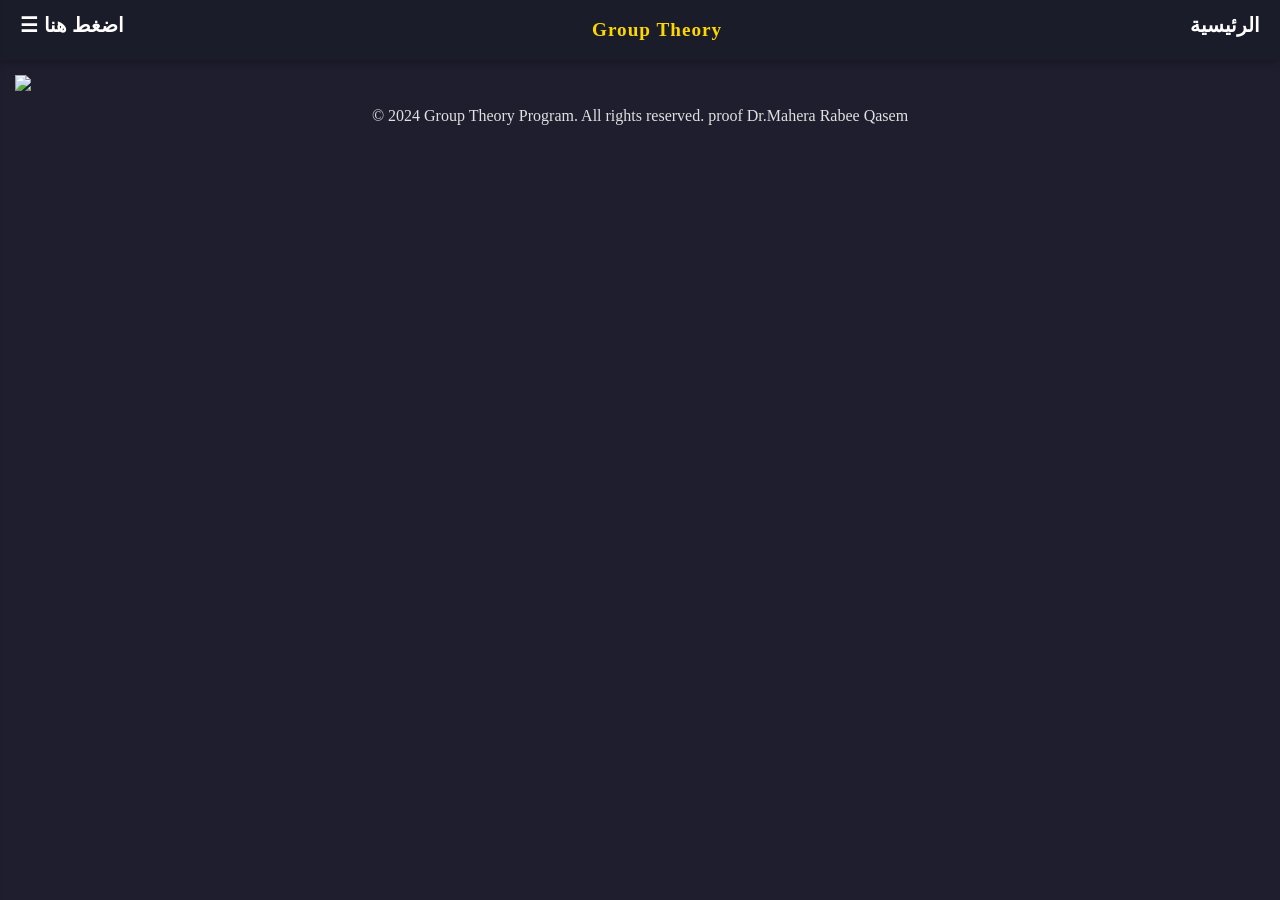
==== index.html @ 1ee8ae3f "09" ====
<!DOCTYPE html>
<html lang="en">
  <head>
    <meta charset="UTF-8" />
    <meta name="viewport" content="width=device-width, initial-scale=1.0" />
    <title> Group Theory Program</title>
    <link rel="icon" href="photos/myDad.png" type="image/png">

    <link rel="stylesheet" href="frontEnd/main.css" />
    <link rel="stylesheet" href="frontEnd/zn.css" />
    <link rel="stylesheet" href="frontEnd/calcOfZn.css">
    <link rel="stylesheet" href="frontEnd/Un.css">
    <link rel="stylesheet" href="frontEnd/permutition.css">
    <link rel="stylesheet" href="frontEnd/symmetryGroupD4.css">
    <link rel="stylesheet" href="frontEnd/Quotien.css">
    <link rel="stylesheet" href="frontEnd/Jorden.css">
    <link rel="stylesheet" href="frontEnd/isGroup.css">
    <script src="https://cdnjs.cloudflare.com/ajax/libs/mathjs/11.2.0/math.min.js"></script>


    
    <style></style>
    <script>
  window.MathJax = {
    tex: { inlineMath: [['$', '$'], ['\\(', '\\)']], displayMath: [['$$', '$$'], ['\\[', '\\]']] } };</script>
<script id="MathJax-script" async src="https://cdn.jsdelivr.net/npm/mathjax@3/es5/tex-mml-chtml.js"></script>
  </head>

  <body>
    <!-- <div class="logo-container">
      <h1 class="logo">Group Theory</h1>
    </div> -->
    
    <nav class="sidebar" id="sidebar">
      <ul>
        <li>
          <a href="#" onclick="showSection('normal-subgroup')">Zn .الزمرة المعيارية</a>
        </li>
        <li>
          <a href="#" onclick="showSection('symmetric-group')"
            >Sn  .زمرة التباديل </a
          >
        </li>
        <li>
          <a href="#" onclick="showSection('dihedral-group')"> D4 .زمرة التناظر حول المربع </a>
        </li>
        <li>
          <a href="#" onclick="showSection('quotient-group')"> G/H .زمرة القسمة والمصاحبات </a>
        </li>
        </li>
        <li>
          <a href="#" onclick="showSection('jordan-holder')"
            >JH  . مبرهنة جوردن هولدر </a
          >
        </li>
        <li><a href="#" onclick="showSection('group-test')">اختبار الزمرة </a></li>
        <li>
          <a href="#" onclick="showSection('isomorphism')"
            >التشاكل والتماثر الزمري </a
          >

      </ul>
       
      
      <div id="social-media"><a href="https://www.instagram.com/murtada.r10?igsh=b29kZnd5MDEwZXk5&utm_source=qr" target="_blank"> <img src="photos/momo.JPG" alt=""class="social-logo" /> </a> <a href="https://t.me/mraad10" target="_blank">   <img     src="photos/tele.png"     alt=""     class="social-logo"   /> </a></div>
    </nav>
     
    <main id="main-content">
      <div id="front" class="front" > <img src="photos/front.jpg" /> <p style="text-align: center;" >&copy; 2024  Group Theory Program. All rights reserved. proof Dr.Mahera Rabee Qasem</p> </div>
      <section id="group-test" class="hidden">
        <h2>Group Test Interface</h2>
        <div class="isGroup" > 
          <h1>اختبار الزمرة للمجموعات غير المنتهية</h1>
          <label for="operation">أدخل العملية الثنائية (مثل a * b * 2):</label>
          <input type="text" id="operation" placeholder="a * b * 2">
          
         <label for="range">اختر المجموعة:</label>
           <select id="range">
              <option value="naturals">N</option>
              <option value="integers" selected>Z</option>
            </select>
      
          <button onclick="checkGroupProperties()">Check احسب </button>
      
            <div id="resultsIsGroup"></div>
         </div>
      </section>

      <section id="normal-subgroup" class="hidden">
        <!-- هنا الزمرة المعيارية  -->
        <div id="Zngroup" class="Zngroup">
          <div id="ZnMain-content">
            <div id="znContainer" class="container">
            
              <h2>Zn Group</h2>
              <div class="input-group">
                <label class="mo" for="modulus"
                  >enter the valou of group (modulus):<br>
                 ادخل قيمة المعيار (رقم الزمرة )
                </label><span style="font-size: 3.5em;">Z</span>
                <input
                  class="OG"
                  type="number"
                  id="modulus"
                  min="2"
                  required
                  title="n"
                />
                <button id="ShowResultOfZn">Show Results<br> اضهر النتائج</button>
              </div>
              <div id="resultsOfZn" class="results" style="display: none;" >
                <h2>Results:</h2>
                <p id="groupElements">Zn =</p>
                <p id="AllElement" style="display: none"></p>

                <button id="allElements" onclick="allOrders()">
                  show More
                </button>
                <p id="subgroups">proper subgroups =</p>
                <p id="AllSubgroups">All Subgroups =</p>
                <p id="generators">Generators =</p>
                <button id="kellyTableZn" onclick="kellyTableZn()">Show kelly table<br> اظهر جدول كيلي</button>
                <table id="kleinTable"></table>
                      </div>
              
            </div>


            <!--  --> <!-- Un mode -->
            <div id="Un">
              <h2  >Un Group </h2>
              <label class="mo" for="inputN">Enter the value of n:</label>
              <input class="OG" type="number" id="inputN" min="1" placeholder="Enter a positive integer n">
      
              <button id="UnCalcBtn">Show Results<br> النتائج/button>
      
              <div id="resultContainer" class="result" style="display:none;">
                  <h3>Results</h3>
                  <p id="elements"></p>
                  <p id="order"></p>
                  <h3>Klein Table</h3>
                  <div id="tableContainer"></div>
              </div>
          </div>

        <!-- الحاسبة مال الجمع المعياري  -->
         
        <!-- خلفية الحاسبة -->
 <div id="calcOfZnoverly" >
  <!-- طبقة تغطية   -->
  <div id="backOfCalc" >
  <!-- كود الحاسبة  -->
  <div class="calcOfZn">
      <h1>Modular Arithmetic Calculator</h1>

<div class="container">
<label for="modulo" style="font-size: 50px;" > Z </label>
<input id="modOfCalc" type="number"  >
<div id="showBox" class="insert">


  <!--  =============================== -->
     <!-- قوس البداية -->
     <span  id="l1" class="prodect">(</span>
     <input  type="text" id="num1" class="numbersOfCalcZn"  >
     <input type="text" id="pow1" class="powersOfCalcZn"  > 
     
     <!-- عملية الجمع -->
     <span id="ad1" class="ad">+</span>

     <input type="text" id="num2" class="numbersOfCalcZn"  >
     <input type="text" id="pow2" class="powersOfCalcZn"   >
     <span id="r1" class="prodect">)</span>
     <!-- قوس النهاية مع الأس النهائي -->
     <input type="text" id="heipow1" class="powersOfCalcZn"  >
     <span id="ad2" class="ad" >+</span>

     <span  id="l2" class="prodect">(</span>
     <input type="text" id="num3" class="numbersOfCalcZn"   >
     <input type="text" id="pow3" class="powersOfCalcZn"   > 
     
     <!-- عملية الجمع -->
     <span id="ad3" class="ad">+</span>

     <input type="text" id="num4" class="numbersOfCalcZn"  >
     <input type="text" id="pow4" class="powersOfCalcZn"   >
     <span id="r2" class="prodect">)</span>
     <!-- قوس النهاية مع الأس النهائي -->
     <input type="text" id="heipow2" class="powersOfCalcZn"  >

   
</div>

<div class="keyboard">
    <button class="num-btn">1</button>
    <button class="num-btn">2</button>
    <button class="num-btn">3</button>
    <button id="Znoperation">+</button>
    <button class="num-btn">4</button>
    <button class="num-btn">5</button>
    <button class="num-btn">6</button>
    <button id="power">
        x<sup class="superscript">  </sup> <span style="font-weight: 100; font-size: small; " >(الأُس)</span> 
    </button>
    
    <button class="num-btn">7</button>
    <button class="num-btn">8</button>
    <button class="num-btn">9</button>
    <button id="minus">-</button>

    <button id="backspace">⌫</button>
    <button class="num-btn">0</button>
    <button id="clear">C</button>
    <button id="equals" onclick="calculate()" >=</button>
</div>

</div>

</div>

</div>
         <!-- نهاية الحاسبة  -->
          </div>
        </div>
        <div><button id="showCalc"> calculater Of Zn<br> اجراء عمليات الجمع المعياري </button>
          <button id="UnModeBtn" >Un mode<br> (زمرة اليونتي مع الضرب) </button></div>
      </section>
      
          <!--   التباديل -->
      <section id="symmetric-group" class="hidden">
        
        <div class="Permutation">
          <aside class="sidebar">
              <button onclick="openPage('page1')">تفاصيل الزمرة</button>
              <button onclick="openPage('page2')">تحليل التبديل (خصائص)</button>
              <button onclick="openPage('page3')">رفع التبديل الى قوى</button>
              <button onclick="openPage('page4')">اجراء عملية التركيب مع القوى</button>
          </aside>
          <main id="permoMain-content">
            <div id="page1" class="page">
                <div class="Permo">
        <h1>Symmetric Group Permutations</h1>
        <label for="groupOrder">ادخل رقم الزمرة  </label><br>
        <span style="font-size: 70px;">S</span><input type="number" class="groupOrder" id="groupOrder" placeholder="e.g., 3" min="2" value="3" >
        <br>
        <button onclick="generatePermutations()">Generate Permutations</button>
        <div id="groupInfo" class="group-info"></div>
        <div id="permutations" class="permutation-info"></div>
    </div>
              </div>

              <div id="page2" class="page">
                <h1>Permutation Analyzer</h1>
                    <label for="permutation-input">Enter a Permutation:</label>
                    <input type="text" id="permutation-input" placeholder="e.g., (1 2)(2 3 4)" />
            
                    <button type="button" onclick="calculateOrderInverse()">تفاصيل التبديل</button>
            
                <div id="res4OrInv">
                    <h3>Results:</h3>
                    </div>

              </div>

              <div id="page3" class="page">
                <div class="powerOfPermo">
                  <h1>Power calculation</h1>
                  <label for="power">Enter the Permutation : <br> ادخل الدورة او التبديل </label>
                  <input type="text" id="input4Pow" placeholder="(1 2 3)(4 5)">
                  <br>
                  <label for="power">Enter the power : <br> ادخل القوى </label><br>
                  <input type="number" id="input4Pow2">
                  <br>
                  <button onclick="calculatePowerPerm()">Calculate Power<br> احسب القوى</button>
                  <div id="res4Pow" ></div>
              </div>
              </div>

              <div id="page4" class="page">
                <div class="Composition">
                  <h1>Permutation Composition Calculator</h1>
                  <label for="permutationOrder">Enter the numner of the  group :<br> ادخل رقم الزمرة </label><br>
        <span style="font-size: 70px;">S</span><input type="number" id="permutationOrder"  min="2"  >
        <br>
                  <div id="permutationsContainer">
                    
                    <input type="text" id="permutation1" class="permutation-input" />
                    <input type="text" id="power1" class="power-input"  />
                    <span> O </span>
                    <input type="text" id="permutation2" class="permutation-input" />
                    <input type="text" id="power2" class="power-input"  />
                    <span> O </span>
                    <input type="text" id="permutation3" class="permutation-input" />
                    <input type="text" id="power3" class="power-input"  />
                    <span> O </span>
                    <input type="text" id="permutation4" class="permutation-input" />
                    <input type="text" id="power4" class="power-input"  />
                    
                  </div>
              <div id="resOfPow" class="resultOfComposition"></div>
                  <button onclick="calcCompoWithPow()">
                    Calculate Composition <br> أظهر الناتج 
                  </button>
                
                </div>
              </div>
          </main>
      </div>
      </section>
      <!-- التناظر حول المربع  -->
      <section id="dihedral-group" class="hidden">
        <div id="D4">
          
          <div class="symmetry-group-D4">
            <h1>Symmetry Group D4 Composition<br> زمرة التناظر حول المربع</h1>
            <div id="D4ShowBox" class="input-container">
              <!-- ================================ -->
              <!-- D4 -->
               <!-- ================================ -->
              <span id="D4l1" class="bracket">(</span>
              <input class="element" id="element1" type="text"   />
              <input class="D4pow" id="D4pow1" type="text" min="-10"   />
              <span class="D4op">o</span>
              <input class="element" id="element2" type="text"   />
              <input class="D4pow" id="D4pow2" type="text" min="-10"   />
              <span id="D4r1" class="bracket">)</span>
              <input class="D4pow-secondary" id="D4heipow1" type="text" min="-10"   />
              <span class="D4op">o</span>
              <span id="D4l2" class="bracket">(</span>
              <input class="element" id="element3" type="text"  />
              <input class="D4pow" id="D4pow3" type="text" min="-10"   />
              <span class="D4op">o</span>
              <input class="element" id="element4" type="text"   />
              <input class="D4pow" id="D4pow4" type="text" min="-10"   />
              <span id="D4r2" class="bracket">)</span>
              <input class="D4pow-secondary" id="D4heipow2" type="text" min="-10"   />
            </div>
            <div class="action-buttons">
              <button onclick="compose()">Compose <br> أحسب </button>
            </div>
            <div class="results">
              <p id="composition">Composition Result:</p>
            </div>
            <div class="D4keyboard">
              <!-- Existing buttons -->
              <button id="D4operation" class="delete">o</button>
              <button id="D4power" class="operator">
                <span> x <span class="superscript"> </span></span><span style="font-weight: 100; font-size: small; " >(الأُس)</span>
              </button>
              

              <button id="D4Clear" class="triple">C</button>
              <button id="D4backspace" class="delete">⌫</button>
              <button id="D4minus"  class="operator">
                -
              </button>
              <button class="number">1</button>
              <button class="number">2</button>

              <button onclick="appendToDisplay('I')" class="letter">I</button>
              <button onclick="appendToDisplay('R90')" class="letter">R90</button>
              
              <button class="number">3</button>
              <button class="number">4</button>
              <button onclick="appendToDisplay('R180')" class="letter">R180</button>
              <button onclick="appendToDisplay('R270')" class="letter">R270</button>
              <button class="number">5</button>
              <button class="number">6</button>

              <button onclick="appendToDisplay('V')" class="letter">V</button>
              <button onclick="appendToDisplay('H')" class="letter">H</button>
              <button class="number">7</button>
              <button class="number">8</button>

              <button onclick="appendToDisplay('D1')" class="letter">D1</button>
              <button onclick="appendToDisplay('D2')" class="letter">D2</button>
              <button class="number">9</button>
              <button class="number">0</button>
              <!-- Added buttons for numbers and minus -->
              
              <button id="resultOfSymmetry" onclick="compose()" class="equal">
                =
              </button>
              
            </div>
          </div>
        </div>

      </section>
      <!-- زمرة القسمة -->
      <section id="cyclic-group" class="hidden">
        <p>Details about cyclic groups.</p>
      </section>

      <section id="quotient-group" class="hidden">
        
        <div id="Quotient">
          <h1>Group and Cosets Program</h1>
          
          <div id="quotietnZn">
              <h2>Zn Group</h2>        
              <label for="orderGroup">Enter the number of the group:<br> ادخل رقم الزمرة </label><br>
              <span style="font-size: 70px;">Z</span><input type="number" id="orderGroup"  ><br>
              
              <label for="subgroup">Enter the number of the subgroup:<br> أدخل رقم الزمرة الجزئية</label>
              <input type="number" id="subgroup"  >
              
              <button id="submitButton">Calculate <br>  أحسب</button>
          </div>
          
          <div id="quotientCyclic" class="hidden">
              <h2>Cyclic Group</h2>
              <label for="orderCyclicGroup">Enter the order of the Cyclic group:<br> أدخل رتبة الزمرة الدوارة </label>
              <input type="number" id="orderCyclicGroup" value="12" >
              
              <label for="subgroupCyclic">Enter the order of the subgroup:<br> أدخل رتبة الزمرةالجزئية</label>
              <input type="number" id="subgroupCyclic" value="4" >
              
              <button id="submitCyclicButton">Calculate Cyclic Group : <br> أحسب</button>
          </div>
  
          <button id="toggleButton">Switch to Cuclic Group<br> تبديل الوضع الى الزمرة الدوارة</button>
  
          <div id="resultsQ"></div>
          <div id="stepsQ"></div>
          
  
          <div id="kelly-table"></div>
  
          
      </div>
  
      </section>
<!-- نهاية الزمرة الدوارة وبداية التشاكل  -->
      <section id="isomorphism" class="hidden">
        <div class="comingsoon-loading">
  <p class="static-text">Please, wait for</p>
  <h1 data-text="ME">ME</h1>
</div>
<style>
.comingsoon-loading {
  display: flex;
  flex-direction: column;
  align-items: center;
  background: #0000;
  gap: 20px;
}

/* النص العلوي ثابت */
.static-text {
  font-size: 2em;
  color: #4f8cff;       /* نفس لون النص المتحرك */
  font-weight: bold;
  text-transform: uppercase;
  letter-spacing: 2px;
  margin: 0;
}

/* النص المتحرك ME */
.comingsoon-loading h1 {
  margin: 0;
  position: relative;
  font-size: 8vw;
  color: transparent;
  -webkit-text-stroke: 2px #4f8cff;
  text-transform: uppercase;
  white-space: nowrap;
}

/* تأثير تعبئة النص المتحرك */
.comingsoon-loading h1::before {
  content: attr(data-text);
  position: absolute;
  top: 0; left: 0;
  width: 0;
  color: #4f8cff;
  overflow: hidden;
  white-space: nowrap;
  animation: fillText 3s cubic-bezier(0.68, -0.55, 0.27, 1.55) infinite;
}

@keyframes fillText {
  0%, 20%, 100% { width: 0; }
  50%, 80% { width: 100%; }
}
</style>

      </section>


      <!-- =====================jorden Start===================== -->

<section id="jordan-holder" class="hidden">
        <h2>Jordan-Hölder Theorem</h2>
        <div class="JordenHolder">
            <nav class="JordenHolder-nav">
                <ul class="JordenHolder-nav">
                    <li class="JordenHolder-menu-item active" data-target="#JordenHolder-section1" data-description="Check Composition Series">Compالسلاسل التركيبية </li>
                    <li class="JordenHolder-menu-item" data-target="#JordenHolder-section2" data-description="Check Solvability of a Group">Solvالزمر القابلة للحل </li>
                    <li class="JordenHolder-menu-item" data-target="#JordenHolder-section3" data-description="Check p-Group">P-gp</li>
                    <li class="JordenHolder-menu-item" data-target="#JordenHolder-section4" data-description="Sylow p-Subgroup Detailed Checker">Sylow</li>
                </ul>
            </nav>
        
          <div class="JordenHolder-content">
            
            <div id="JordenHolder-section1" class="JordenHolder-section active">
                <div class="jorden-container">
                    <h1>Check Composition Series اختبارالسلاسل التركيبية </h1>
                    <label for="originalGroup">Enter original group order:<br> ادخل رتبة الزمرة الاساسية </label>
                    <input class="JordenHolderinput" type="number" id="originalGroup" min="1"  />
            
                    <div id="Jorden-subgroups" class="jorden-input-group-container">
                        <div class="jorden-sups">
                            <button class="jorden-remove-btn" onclick="removeSubgroupComp(this)">x</button>
                            <input type="number" class="JordenHolderinput" min="1" />
                        </div>
                    </div>
                    <button class="buttonJord" onclick="addSubgroupCompJord()">Add Subgroup</button>
                    <button class="buttonJord" onclick="checkSeriesCompJord()">Check Series <br> أختبر السلسلة</button>
                    <div class="jorden-result" id="resultComp"></div>
                    <div class="jorden-steps" id="stepsComp"></div>
                </div>
            </div>
<div id="JordenHolder-section2" class="JordenHolder-section">
                <div class="jorden-container">
                    <h1>Check Solvability of a Group</h1>
                    
                    <label for="groupTypeSolv">Select Group Type:</label>
                    <select id="groupTypeSolv" class="JordenHolderinput" style="width: 100%; height: auto; margin-bottom: 15px; cursor: pointer;">
                        <option value="Zn">Standard Group (Zn)</option>
                        <option value="Sn">Symmetric Group (Sn)</option>
                        <option value="Dn">Dihedral Group (Dn) - Square is D4</option>
                    </select>

                    <label for="groupNSolv">Enter 'n' (e.g., 4 for Z4, S4, or D4):</label>
                    <input class="JordenHolderinput" type="number" id="groupNSolv" min="1" placeholder="Enter n" />

                    <button class="buttonJord" onclick="checkAdvancedSolvability()">Check Solvability</button>
                    <div class="jorden-resultSolv" id="resultSolv"></div>
                    <div class="jorden-stepsSolv" id="stepsSolv"></div>
                </div>
            </div>
                        <div id="JordenHolder-section3" class="JordenHolder-section">
                <div class="jorden-container">
                    <h1>Check p-Group</h1>
                    <label for="groupOrder">Enter order of the group:</label>
                    <input class="JordenHolderinput" type="number" id="groupOrderToPgroup" min="1" placeholder="Enter order" />
            
                    <label for="primeNumber">Enter prime number p:</label>
                    <input class="JordenHolderinput" type="number" id="primeNumber" min="2" placeholder="Enter prime number" />
            
                    <button class="buttonJord" onclick="checkPGroup()">Check p-Group</button>
                    <div class="jorden-result-P" id="result-P"></div>
                </div>
            </div>
            <div id="JordenHolder-section4" class="JordenHolder-section">
                <div class="jorden-container">
                    <h1>Sylow p-Subgroup Detailed Checker</h1>
                    <div class="jorden-input-group">
                        <label for="groupOrderSylow">Enter order of the group:</label>
                        <input class="JordenHolderinput" type="number" id="groupOrderSylow" min="1" placeholder="Order of the group" />
                    </div>
                    
                    <button class="buttonJord" onclick="checkSylowPSubgroups()">Check Sylow p-Subgroups</button>
                    <div class="jorden-resultSylow" id="resultSylow"></div>
                </div>
            </div>
            </div>
        </div>
      </section>
    
    </main>
    
   
    <script src="backEnd/permutition.js" ></script>
    <script src="backEnd/main.js"></script>
    <script src="backEnd/zngroup.js"></script>
    <script src="backEnd/clacOfZn.js" ></script>
    <script src="backEnd/Un.js" ></script>
    <script src="backEnd/symmetryGroupD4.js"></script>
    <script src="backEnd/Quotient.js" ></script>
    <script src="backEnd/jordenHolder.js"></script>
    <script src="backEnd/isGroup.js"></script>
  </body>
</html>
---- frontEnd/main.css ----
/* ============================================== */
/* التصميم الأساسي المخصص للموبايل (Mobile First) */
/* ============================================== */

* {
  box-sizing: border-box;
  -webkit-tap-highlight-color: transparent; /* إزالة الوميض الأزرق عند النقر في الموبايل */
}

body {
  font-family:'Times New Roman', Times, serif;
  margin: 0;
  padding: 0;
  background-color: #1e1e2f; /* لون داكن مريح للعين كخلفية للتطبيق */
  color: #e0e0e0;
  overflow-x: hidden;
  text-align: center;
}

/* 1. الشريط العلوي (Top App Bar) */
.mobile-header {
  position: fixed;
  top: 0;
  left: 0;
  width: 100%;
  height: 60px;
  background-color: #0f111a;
  display: flex;
  align-items: center;
  padding: 0 15px;
  box-shadow: 0 4px 10px rgba(0, 0, 0, 0.4);
  z-index: 3000;
}

.menu-btn {
  font-size: 28px;
  color: #009eff;
  background: none;
  border: none;
  cursor: pointer;
  padding: 5px 15px 5px 0;
}

.header-title {
  font-size: 1.2em;
  font-weight: bold;
  color: #ffd700;
  letter-spacing: 1px;
}

/* 2. القائمة الجانبية المنزلقة (Hamburger Menu) */
nav#sidebar {
  position: fixed;
  top: 0;
  left: -280px; /* مخفية خارج الشاشة افتراضياً */
  width: 260px;
  height: 100vh;
  background-color: #1a1c29;
  z-index: 4000;
  transition: left 0.3s ease-in-out;
  padding-top: 70px; /* لترك مساحة للشريط العلوي */
  box-shadow: 2px 0 15px rgba(0, 0, 0, 0.8);
  overflow-y: auto;
}

nav#sidebar.expanded {
  left: 0; /* إظهار القائمة */
}

nav#sidebar ul {
  list-style: none;
  padding: 0;
  margin: 0;
}

nav#sidebar ul li {
  border-bottom: 1px solid rgba(255, 255, 255, 0.05);
}

nav#sidebar ul li a {
  display: block;
  padding: 18px 20px;
  color: #e0e0e0;
  text-decoration: none;
  font-size: 16px;
  font-weight: bold;
  text-align: left;
}

nav#sidebar ul li a:active {
  background-color: #009eff;
  color: #fff;
}

/* طبقة التظليل عند فتح القائمة */
.menu-overlay {
  position: fixed;
  top: 0;
  left: 0;
  width: 100%;
  height: 100%;
  background: rgba(0, 0, 0, 0.6);
  z-index: 3500;
  display: none;
  opacity: 0;
  transition: opacity 0.3s ease;
  backdrop-filter: blur(3px); /* تأثير ضبابي خفيف للخلفية */
}

.menu-overlay.active {
  display: block;
  opacity: 1;
}

/* 3. منطقة المحتوى الرئيسية */
main#main-content {
  margin-top: 60px; /* تبدأ بعد الشريط العلوي مباشرة */
  width: 100%;
  height: calc(100vh - 60px);
  position: relative;
  overflow-y: auto;
  padding: 15px;
}

main#main-content > section:not(.hidden) {
  display: block;
  width: 100%;
  animation: fadeIn 0.4s ease;
  background: rgba(20, 22, 30, 0.8);
  border-radius: 12px;
  padding: 20px 10px;
}

.hidden {
  display: none !important;
}

@keyframes fadeIn {
  from {
    opacity: 0;
    transform: translateY(15px);
  }
  to {
    opacity: 1;
    transform: translateY(0);
  }
}

/* 4. تنسيقات عامة لتطبيقات الموبايل */
h2 {
  color: #009eff;
  font-size: 1.5em;
  margin-bottom: 20px;
}

button {
  padding: 15px;
  background-color: #009eff;
  color: #fff;
  border: none;
  border-radius: 8px;
  font-size: 16px;
  font-weight: bold;
  /* width: 100%; الأزرار تأخذ العرض بالكامل لسهولة اللمس */
  margin-bottom: 10px;
}

button:active {
  background-color: #007acc;
  transform: scale(0.98);
}

input,
select {
  width: 100%;
  padding: 12px;
  border-radius: 8px;
  border: 1px solid #444;
  background-color: #333;
  color: #fff;
  font-size: 16px; /* يمنع متصفح الموبايل من عمل تقريب تلقائي */
  margin-bottom: 15px;
}

/* حقوق النشر والتواصل */
#social-media {
  display: flex;
  justify-content: center;
  align-items: center;
  gap: 20px;
  padding: 20px 0;
  margin-top: 20px;
}

.social-logo {
  width: 35px;
  height: 35px;
}

/* تنسيق الشريط العلوي ليحتوي العناصر الثلاثة (قائمة، عنوان، زر الصفحة الرئيسية) بشكل متساوٍ */
.mobile-header {
  display: flex;
  justify-content: space-evenly; /* توزيع العناصر بالتساوي ضمن العرض */
  align-items: center;
  padding: 10px 15px;
  background-color: #1a1c29; /* لون خلفية الشريط (عدله حسب تصميمك) */
  box-shadow: 0 2px 10px rgba(0, 0, 0, 0.3);
}

/* إذا احتجنا لإضافة خصائص خاصة لكل عنصر */
.mobile-header .header-title {
  flex-grow: 1; /* يجعل العنوان يستحوذ على المساحة الفارغة في الوسط */
  text-align: center;
}

/* تنسيق زر العودة الجديد في الأعلى */
#floating-home-btn,
.app-header {
  background: inherit;
  border: none;
  font-size: 20px;

  font-weight: bold;
  cursor: pointer;
  padding: 5px;
  transition:
    transform 0.2s ease,
    text-shadow 0.2s ease;
  /* text-decoration: underline; يضيف خطاً تحت الزر */
}

#header-home-btn:active {
  transform: scale(0.9);
}

#header-home-btn:hover {
  text-shadow: 0 0 10px rgba(255, 255, 255, 0.5);
}

/* تأكد من أن عنوان التطبيق يتوسط المسافة ولا يتأثر بالأزرار */
.app-header h1,
header h1 {
  margin: 0;
  font-size: 1.5em;
  color: #e30000;
  text-align: center;
  flex-grow: 1; /* يعطي العنوان المساحة الأكبر في المنتصف */
}

/* ========================================= */
/* خلفية الواجهة الرئيسية للتطبيق             */
/* ========================================= */
body {
  margin: 0;
  padding: 0;
}
#front {
  
  display: flex;
  flex-direction: column;
  
}
---- frontEnd/zn.css ----
/* ========================================= */
/* 1. إصلاح حاوية الزمرة المعيارية بالكامل */
/* ========================================= */

#Zngroup {
  width: 100%;
  padding: 0;
  margin: 0 auto;
  background-color: transparent; /* إزالة الخلفية المزدوجة */
  border: none;
  box-shadow: none;
  box-sizing: border-box;
}

#znContainer {
  width: 100%;
  background-color: #222533; /* لون خلفية أنيق */
  padding: 20px 15px;
  border-radius: 12px;
  box-sizing: border-box;
  box-shadow: 0 4px 15px rgba(0, 0, 0, 0.4);
}

/* ========================================= */
/* 2. إصلاح ترتيب حرف Z بجانب حقل الإدخال */
/* ========================================= */

.input-group {
  display: grid;
  /* تقسيم الشاشة: جزء صغير للـ Z، والباقي لحقل الإدخال */
  grid-template-columns: auto 1fr; 
  grid-template-areas:
    "label label"
    "z input"
    "btn btn";
  gap: 15px;
  align-items: center;
  width: 100%;
  margin-bottom: 20px;
}

.input-group label {
  grid-area: label;
  font-weight: bold;
  font-size: 1.1em;
  color: #fff;
  text-align: center;
}

.input-group span {
  grid-area: z;
  color: #ffd700; /* لون ذهبي لحرف Z ليتماشى مع شعار التطبيق */
  line-height: 1;
  margin-right: -15px;
}

#modulus {
  grid-area: input;
  width: 15%;
  padding: 5px;
  text-align: center;
  border-radius: 8px;
  background-color: #333;
  color: white;
  border: 2px solid #009eff;
  margin-top: 25px; /* إزالة الهوامش لمنع تمدد الحقل خارج الشاشة */
  box-sizing: border-box;
}

#modulus:focus {
  border-color: #ffd700;
  outline: none;
}

#ShowResultOfZn {
  grid-area: btn;
  width: 100%;
  padding: 15px;
  font-size: 1.2em;
  margin: 0;
}

/* ========================================= */
/* 3. تنسيق الأزرار السفلية (الحاسبة وزمرة Un) */
/* ========================================= */
#showCalc, #UnModeBtn {
  width: 100%;
  margin: 10px 0;
  padding: 15px;
  border-radius: 8px;
  font-weight: bold;
  font-size: 16px;
  box-sizing: border-box;
}
---- frontEnd/calcOfZn.css ----
/* حاسبة الزمرة المعيارية للموبايل */
#calcOfZnoverly {
  display: none;
  width: 100%;
  padding: 10px 0; /* تم إزالة الـ margin-left: 240px */
}
/* ========================================= */
/* إصلاح حقول الأرقام والأسس في الحاسبة */
/* ========================================= */

/* 1. تنسيق الأرقام الأساسية (Base Numbers) */
.calcOfZn input.numbersOfCalcZn {
  width: 35px !important; /* تكبير العرض ليسمح بكتابة أرقام مزدوجة */
  height: 40px;
  font-size: 1.4em !important;
  text-align: center;
  background-color: transparent;
  border: none;
  border-bottom: 2px dashed #555; /* خط سفلي متقطع لتمييز مكان الرقم */
  color: #ffffff !important;
  margin: 0 4px;
  padding: 0;
  border-radius: 0;
  -webkit-appearance: none; /* إزالة التنسيق الافتراضي لهواتف آيفون */
}

/* 2. تنسيق الأسس (القوى - Powers) */
.calcOfZn input.powersOfCalcZn {
  width: 30px !important;
  height: 30px;
  font-size: 1em !important;
  text-align: center;
  background-color: rgba(255, 255, 255, 0.05) !important; /* خلفية خفيفة جداً لتمييز مربع الأس */
  border: 1px solid #444 !important; /* إطار خفيف */
  border-radius: 4px;
  color: #ffd700 !important; /* لون ذهبي للقوى الداخلية */
  padding: 0;
  margin-left: 2px;
  transform: translateY(-12px); /* رفع المربع للأعلى ليبدو كالأس الرياضي */
  -webkit-appearance: none;
}

/* 3. تنسيق الأسس الخارجية للأقواس (heipow) */
.calcOfZn input#heipow1, .calcOfZn input#heipow2 {
  color: #ff4d4d !important; /* لون أحمر لتمييز الأس الخارجي */
  transform: translateY(-18px); /* رفعه أعلى قليلاً من الأسس العادية */
  font-weight: bold;
}

/* تأثير عند النقر (التركيز) على أي حقل في الحاسبة */
.calcOfZn input.numbersOfCalcZn:focus,
.calcOfZn input.powersOfCalcZn:focus {
  border-color: #009eff !important; /* يضيء باللون الأزرق عند الكتابة */
  outline: none;
  background-color: rgba(0, 158, 255, 0.1) !important;
}
#backOfCalc {
  width: 100%;
  padding: 15px;
  background-color: #28293d;
  border-radius: 12px;
  box-shadow: 0 0 15px rgba(0, 0, 0, 0.5);
  box-sizing: border-box;
}

.calcOfZn h1 {
  font-size: 1.3em;
  margin-bottom: 20px;
  color: #fff;
}

/* شاشة إدخال المعيار (Z) */
#modulo {
  width: 80px;
  height: 50px;
  background-color: #1e1e2f;
  color: #e0e0e0;
  font-size: 1.5em;
  border: 2px solid #009eff;
  border-radius: 8px;
  text-align: center;
  margin: 10px;
}

/* شاشة عرض المعادلة */
/* 
.insert {
  margin: 15px 0; 
  padding: 15px 10px;
  border-radius: 8px; 
  width: 100%;
  min-height: 80px;
  border: 1px solid #444;
  background: #1e1e2f;
  overflow-x: auto; /* مهم جداً لتمرير المعادلات الطويلة */
  /* white-space: nowrap;
  box-sizing: border-box;
  display: flex;
  align-items: center;
  justify-content: flex-start; */
/* }  */

.prodect, .ad { font-size: 1.2em; color: #009eff; margin: 0 2px;}

.calcOfZn input#num1, .calcOfZn input#num2, 
.calcOfZn input#num3, .calcOfZn input#num4 {
  color: white; width: 25px; height: 30px; font-size: 1.2em; 
  text-align: center; background-color: transparent; border: 0; display: none;
}

.calcOfZn input#pow1, .calcOfZn input#pow2, 
.calcOfZn input#pow3, .calcOfZn input#pow4 {
  color: #ffd700; width: 20px; font-size: 0.9em; 
  text-align: center; position: relative; top: -10px; background-color: transparent; border: 0; display: none;
}

.calcOfZn input#heipow1, .calcOfZn input#heipow2 {
  color: rgb(255, 50, 50); width: 20px; font-size: 0.9em; 
  position: relative; top: -15px; background-color: transparent; border: 0; display: none; font-weight: bold;
}

/* أزرار الآلة الحاسبة */
.calcOfZn .keyboard {
  display: grid;
  grid-template-columns: repeat(4, 1fr);
  gap: 10px; /* مسافة ممتازة بين الأزرار */
  margin-top: 20px;
}

.calcOfZn button {
  background-color: #444;
  border: none;
  color: #fff;
  font-size: 22px;
  padding: 15px 0;
  border-radius: 8px;
  box-shadow: 0 4px 6px rgba(0, 0, 0, 0.3);
}

.calcOfZn button:active {
  transform: scale(0.95);
  background-color: #555;
}

/* ألوان الأزرار الخاصة */
.calcOfZn button#operation, .calcOfZn button#power, .calcOfZn button#minus { background-color: #009eff; }
.calcOfZn button#backspace, .calcOfZn button#clear { background-color: #ff4d4d; }
.calcOfZn button#equals { background-color: #28a745;  /* جعل زر اليساوي أعرض */ }

#l1, #l2, #r1, #r2, .ad { display: none; }

/* ========================================= */
/* إبراز الناتج النهائي في الحاسبة المعيارية */
/* ========================================= */

#resOfThis, 
.calcOfZn #result {
 color: #00ff88 !important;
    font-weight: 900 !important;
}

/* ========================================= */
/* التنسيق المضغوط لشاشة عرض الحاسبة (Insert) */
/* ========================================= */

.insert {
  margin: 10px 0; 
  padding: 10px 2px; /* تقليل الحواف لكسب مساحة أفقية أكبر */
  border-radius: 8px; 
  width: 100%;
  min-height: 70px;
  border: 1px solid #444;
  background: #1e1e2f;
  overflow-x: auto; /* السماح بالتمرير فقط إذا كانت الشاشة صغيرة جداً */
  white-space: nowrap;
  box-sizing: border-box;
  display: flex;
  align-items: center;
  justify-content: center; /* توسيط المعادلة في منتصف الشاشة */
}

/* 1. تصغير الأقواس وعلامات الجمع */
.prodect, .ad { 
  font-size: 1.1em !important; 
  color: #009eff; 
  margin: 0 1px !important; /* تقليل المسافة بين الأقواس والأرقام */
}

/* 2. تصغير حقول الأرقام الأساسية */
.calcOfZn input.numbersOfCalcZn {
  width: 24px !important; /* تقليل العرض ليتسع لـ 4 أرقام */
  height: 30px !important;
  font-size: 1.1em !important; /* تصغير الخط قليلاً */
  text-align: center;
  background-color: transparent;
  border: none;
  border-bottom: 2px dashed #555;
  color: #ffffff !important;
  margin: 0 2px !important;
  padding: 0;
  border-radius: 0;
  -webkit-appearance: none;
}

/* 3. تصغير حقول الأسس (القوى) */
.calcOfZn input.powersOfCalcZn {
  width: 20px !important;
  height: 22px !important;
  font-size: 0.85em !important;
  text-align: center;
  background-color: rgba(255, 255, 255, 0.05) !important;
  border: 1px solid #444 !important;
  border-radius: 4px;
  color: #ffd700 !important;
  padding: 0;
  margin-left: 1px !important;
  transform: translateY(-10px) !important; /* ضبط الارتفاع ليتناسب مع الحجم الجديد */
  -webkit-appearance: none;
}

/* 4. تصغير الأسس الخارجية للأقواس (heipow) */
.calcOfZn input#heipow1, .calcOfZn input#heipow2 {
  color: #ff4d4d !important; 
  width: 18px !important;
  font-size: 0.85em !important; 
  transform: translateY(-15px) !important;
  background-color: transparent; 
  border: 0; 
  font-weight: bold;
}
---- frontEnd/Un.css ----
/* واجهة زمرة الوحدة للموبايل */
#Un {
    display: none;
    background-color: #333;
    padding: 15px;
    border-radius: 12px;
    border: 1px solid #555;
    color: white;
    box-shadow: 0 0 15px rgba(0, 0, 0, 0.3);
    margin-top: 15px;
}

/* زر التبديل بين الزمرتين */
#UnModeBtn {
    width: 100%;
    font-weight: bold;
    margin: 15px 0;
    background: linear-gradient(145deg, #0d3b66, #065a82);
    color: #ffffff;
    font-size: 1em;
    padding: 15px;
    border-radius: 8px;
    border: 2px solid #0074e4;
    text-transform: uppercase;
    letter-spacing: 2px;
    cursor: pointer;
    box-shadow: 0 4px 10px rgba(0,0,0,0.5);
}

#UnModeBtn:active {
    background: linear-gradient(145deg, #0074e4, #065a82);
    box-shadow: 0 0 15px #00ffff;
}

#Un input[type="number"] {
    width: 100%;
    padding: 15px;
    font-size: 1.2em;
    text-align: center;
    margin: 10px 0;
    border: 1px solid #555;
    border-radius: 8px;
    background-color: #444;
    color: #fff;
    box-sizing: border-box;
}

.result {
    margin-top: 20px;
    padding: 15px;
    background-color: #222;
    border-radius: 8px;
    text-align: center;
    overflow-wrap: break-word;
}

/* جعل حاوية الجداول قابلة للتمرير */
#tableContainer {
    overflow-x: auto;
    width: 100%;
    border-radius: 8px;
}

table {
    width: 100%;
    border-collapse: collapse;
    margin-top: 10px;
}

th, td {
    padding: 12px;
    border: 1px solid #555;
    text-align: center;
    min-width: 40px; /* لضمان عدم صغر الخلايا جداً */
}

th { background-color: #009eff; color: #fff; }
td { background-color: #444; color: #e0e0e0; }
---- frontEnd/permutition.css ----
/* ================================================= */
/* واجهة زمرة التباديل (Permutations) مخصصة للموبايل */
/* ================================================= */

.Permutation {
  width: 100%;
  display: flex;
  flex-direction: column;
  box-sizing: border-box;
}

/* 1. شريط التبويبات العلوي (بديل القائمة الجانبية) */
.Permutation .sidebar {
  display: flex;
  flex-direction: row;
  width: 100%;
  overflow-x: auto; /* السماح بالتمرير الأفقي */
  white-space: nowrap;
  background-color: #1a1c29;
  padding: 10px;
  border-radius: 10px;
  margin-bottom: 15px;
  box-shadow: 0 4px 10px rgba(0,0,0,0.3);
  scrollbar-width: none; /* إخفاء شريط التمرير الافتراضي لشكل أجمل */
}

.Permutation .sidebar::-webkit-scrollbar {
  display: none;
}

.Permutation .sidebar button {
  flex: 0 0 auto;
  background: linear-gradient(145deg, #2e2e2e, #1c1c1c);
  color: #fff;
  border: 1px solid #444;
  padding: 12px 20px;
  margin-right: 10px;
  border-radius: 25px; /* أزرار دائرية أنيقة */
  font-size: 14px;
  font-weight: bold;
  cursor: pointer;
  transition: all 0.3s ease;
}

.Permutation .sidebar button:active,
.Permutation .sidebar button:focus {
  background: linear-gradient(145deg, #009eff, #007acc);
  border-color: #00ffff;
  box-shadow: 0 0 10px rgba(0, 158, 255, 0.5);
}

/* 2. منطقة المحتوى والصفحات */
#permoMain-content {
  width: 100%;
  margin: 0;
  padding: 0;
}

.page {
  background-color: #222533; /* لون خلفية داكن متناسق مع التطبيق */
  color: #e0e0e0;
  padding: 20px 15px;
  border-radius: 12px;
  width: 100%;
  box-sizing: border-box;
  display: none;
  opacity: 0;
  transform: translateY(10px);
  transition: opacity 0.4s ease, transform 0.4s ease;
  box-shadow: 0 4px 15px rgba(0, 0, 0, 0.4);
}

.page.active {
  display: block;
  opacity: 1;
  transform: translateY(0);
}

.page h1 {
  font-size: 1.4em;
  color: #009eff;
  margin-bottom: 20px;
  text-align: center;
}

/* 3. تنسيقات النصوص وحقول الإدخال العامة في التباديل */
.Permo label, .page label {
  font-weight: bold;
  font-size: 1.1em;
  color: #fff;
  display: block;
  margin-bottom: 10px;
}

.Permo span {
  color: #ffd700;
  margin-right: 5px;
}

.groupOrder, #input4Pow, #input4Pow2, #permutation-input, #permutationOrder {
     padding: 15px;
  font-size: 1.2em;
  text-align: center;
  border-radius: 8px;
  background-color: #333;
  color: white;
  border: 2px solid #009eff;
  margin-bottom: 15px;
  box-sizing: border-box;
}
.groupOrder, #permutationOrder
{
  padding: auto;
  font-size: medium;
  inline-size: auto;
      width: 25%; 

}
.group-info, .permutation-info, #res4Or\&Inv, #res4Pow {
  margin: 15px 0;
  padding: 15px;
  border-radius: 8px;
  background-color: #1e1e2f;
  border: 1px solid #444;
  text-align: left;
  overflow-x: auto; /* مهم جداً للمعادلات الطويلة */
  line-height: 1.6;
}

/* 4. إصلاح صفحة تركيب التباديل (Page 4) */
.Composition #permutationsContainer {
  display: flex;
  align-items: center;
  justify-content: flex-start;
  overflow-x: auto; /* السماح بتمرير حقول التركيب أفقياً */
  background-color: #1e1e2f;
  padding: 15px 10px;
  border-radius: 8px;
  border: 1px solid #444;
  margin-bottom: 20px;
  white-space: nowrap;
}

.Composition .permutation-input {
  width: 90px !important; /* حجم مناسب لكتابة تبديل مثل (1 2 3) */
  height: 40px;
  font-size: 1.1em !important;
  text-align: center;
  background-color: #333;
  color: #fff;
  border: 2px solid #555;
  border-radius: 20px; /* حواف دائرية لتبدو كالأقواس */
  margin: 0 5px;
  padding: 0 10px;
}

.Composition .permutation-input:focus {
  border-color: #009eff;
  outline: none;
}

/* إصلاح الأسس المرفوعة للتباديل */
.Composition .power-input {
  width: 30px !important;
  height: 30px;
  font-size: 1em !important;
  text-align: center;
  background-color: rgba(255, 255, 255, 0.05);
  color: #ffd700;
  border: 1px solid #444;
  border-radius: 6px;
  transform: translateY(-15px); /* رفع الأس للأعلى بدون تخريب الأبعاد */
  margin-left: -5px;
}

.Composition span {
  font-weight: bold;
  font-size: 1.2em;
  color: #ff4d4d; /* لون مميز لعلامة التركيب O */
  margin: 0 5px;
}

/* تضخيم النتيجة النهائية للتركيب */
.Composition #resOfPow {
  font-size: 2em;
  color: #00ff88;
  font-weight: bold;
  text-align: center;
  background-color: rgba(0, 0, 0, 0.4);
  padding: 15px;
  border-radius: 8px;
  border: 2px solid #00ff88;
  box-shadow: 0 0 10px rgba(0, 255, 136, 0.2);
  margin-top: 15px;
  overflow-wrap: break-word;
}
---- frontEnd/symmetryGroupD4.css ----
/* ======================================================== */
/* واجهة زمرة التناظر حول المربع (D4) مخصصة للموبايل */
/* ======================================================== */

.symmetry-group-D4 {
  background-color: #28293d;
  color: #e0e0e0;
  padding: 15px;
  border-radius: 12px;
  box-shadow: 0 4px 15px rgba(0, 0, 0, 0.4);
  margin: 10px auto;
  width: 100%;
  box-sizing: border-box;
}

.symmetry-group-D4 h1 {
  font-size: 1.4em;
  text-align: center;
  color: #009eff;
  margin-bottom: 20px;
}

/* 1. شاشة عرض المعادلة (قابلة للتمرير الأفقي) */
.symmetry-group-D4 .input-container {
  display: flex;
  align-items: center;
  justify-content: flex-start;
  overflow-x: auto;
  white-space: nowrap;
  min-height: 80px;
  padding: 10px 5px;
  background: #1e1e2f;
  border: 1px solid #444;
  border-radius: 8px;
  width: 100%;
  box-sizing: border-box;
}

.symmetry-group-D4 .input-container input:focus {
  outline: none;
}

/* الأقواس وعلامة التركيب (o) */
.bracket, .D4op {
  font-size: 1.3em;
  color: #009eff;
  margin: 0 2px;
  display: none; /* تظهر برمجياً */
}

/* 2. حقول إدخال العناصر (مثل R90, H, V) */
#element1, #element2, #element3, #element4 {
  color: white;
  width: 45px !important; /* مساحة كافية لكلمة R180 */
  height: 35px;
  font-size: 1.1em !important;
  text-align: center;
  border-radius: 0;
  background-color: transparent;
  border: none;
  border-bottom: 2px dashed #555;
  margin: 0 3px;
  padding: 0;
  display: none;
  -webkit-appearance: none;
}

/* 3. حقول الأسس الداخلية */
#D4pow1, #D4pow2, #D4pow3, #D4pow4 {
  color: #ffd700;
  width: 25px !important;
  height: 25px;
  font-size: 0.9em !important;
  text-align: center;
  background-color: rgba(255, 255, 255, 0.05);
  border: 1px solid #444;
  border-radius: 4px;
  transform: translateY(-12px); /* رفع الأس للأعلى */
  margin-left: 2px;
  padding: 0;
  display: none;
  -webkit-appearance: none;
}


/* 4. حقول الأسس الخارجية */
#D4heipow1, #D4heipow2 {
  color: #ff4d4d !important;
  width: 25px !important;
  height: 25px !important;
  font-size: 0.9em !important;
  text-align: center;
  
  /* السر هنا: إضافة خلفية حمراء شفافة وإطار لكي يكون المربع مرئياً دائماً */
  background-color: rgba(255, 77, 77, 0.1) !important;
  border: 1px solid #ff4d4d !important;
  border-radius: 4px;
  
  font-weight: bold;
  transform: translateY(-20px); /* رفع المربع للأعلى ليكون فوق القوس */
  margin-left: 2px;
  padding: 0;
  
  /* ملاحظة: إذا كان الجافاسكربت الخاص بك لا يظهرها عند ضغط الأقواس، قم بمسح السطر التالي */
  /* display: none; */ 
}
/* ألوان عند تحديد الحقل */
.symmetry-group-D4 input:focus {
  border-color: #009eff !important;
  background-color: rgba(0, 158, 255, 0.1) !important;
}

/* 5. لوحة مفاتيح الحاسبة (Keypad) */
.D4keyboard {
  display: grid;
  grid-template-columns: repeat(4, 1fr);
  gap: 8px; /* مسافات ممتازة للموبايل */
  margin-top: 20px;
}

.D4keyboard button {
  background-color: #1e1e2f;
  color: #e0e0e0;
  border: 1px solid #444; /* تخفيف الحد ليكون أنيقاً */
  border-radius: 8px;
  padding: 12px 0;
  font-size: 16px;
  font-weight: bold;
  cursor: pointer;
  box-shadow: 0 2px 5px rgba(0, 0, 0, 0.3);
  transition: all 0.2s ease;
}

.D4keyboard button:active {
  transform: scale(0.95);
  background-color: #333;
}

/* تخصيص ألوان بعض الأزرار */
.D4keyboard .number { background-color: #04041e; }
.D4keyboard .letter { background-color: #2a2a40; color: #ffd700; } /* أزرار العناصر بلون مختلف */

#D4minus, #D4backspace { background-color: #ff4d4d; color: #fff; border: none; }
#D4minus { font-size: 24px; }

#D4operation, #D4power {
  background-color: #009eff;
  color: #fff;
  border: none;
  grid-column: span 2; /* تأخذ مساحة زرين */
}

.triple {
  background-color: #ff4d4d !important;
  color: white;
  grid-column: span 2;
  border: none !important;
}

.equal {
  background-color: #28a745 !important;
  color: white;
  border: none !important;
}

#resultOfSymmetry {
  grid-column: span 2;
}

/* 6. النتيجة النهائية للتركيب (النيون الأخضر) */
.symmetry-group-D4 .results {
  font-size: 1em;
  font-weight: bold;
  text-align: center;
  color: #00ff88;
  /* background-color: rgba(0, 0, 0, 0.4);
  padding: 15px;
  margin-top: 20px; */
  border-radius: 12px;
  border: 2px solid #00ff88;
  box-shadow: 0 0 15px rgba(0, 255, 136, 0.2);
  /* word-wrap: break-word; */
}

/* تنسيق مربع الأس الوهمي داخل زر رفع القوة */
.superscript {
  display: inline-block;
  position: relative;
  transform: translate(-2px, -8px);
  width: 6px;
  height: 6px;
  border: 2px solid #fff;
}

/* إخفاء الأزرار العلوية القديمة (لأننا نعتمد على لوحة المفاتيح) */
.symmetry-group-D4 .action-buttons {
  display: none;
}
---- frontEnd/Quotien.css ----
/* ======================================================== */
/* واجهة زمرة القسمة (Quotient Group) مخصصة للموبايل        */
/* ======================================================== */

#Quotient {
    font-family: "Segoe UI", Tahoma, Geneva, sans-serif;
    background-color: transparent;
    color: #e0e0e0;
    padding: 0; /* تم إزالة الحواف الزائدة ليتسع للموبايل */
    width: 100%;
    box-sizing: border-box;
}

#Quotient > div {
        overflow: scroll;
    background-color: #222533; /* خلفية متناسقة مع باقي التطبيق */
    padding: 20px 15px;
    border-radius: 12px;
    box-shadow: 0 4px 15px rgba(0, 0, 0, 0.4);
    margin-bottom: 20px;
}

#Quotient h1 {
    color: #009eff;
    text-align: center;
    font-size: 1.5em;
    margin-bottom: 20px;
}

#Quotient h2 {
    color: #ffd700;
    text-align: center;
    border-bottom: 1px dashed #444;
    padding-bottom: 10px;
    margin-bottom: 15px;
    font-size: 1.3em;
}

#Quotient label {
    display: block;
    margin: 15px 0 10px 0;
    font-size: 1.1em;
    font-weight: bold;
    color: #fff;
    text-align: center;
}

/* 1. إصلاح ترتيب حرف Z بجانب حقل الإدخال */
#quotietnZn {
    text-align: center;
}

#quotietnZn span {
    color: #ffd700 !important;
    font-weight: bold;
    vertical-align: middle;
}

#orderGroup {
    display: inline-block;
    width: 60% !important; /* يأخذ مساحة مناسبة بجانب الـ Z */
    padding: 12px;
    font-size: 1.5em !important;
    text-align: center;
    background-color: #333 !important;
    color: #fff;
    border: 2px solid #009eff !important;
    border-radius: 8px;
    vertical-align: middle;
    margin-left: 10px;
    box-sizing: border-box;
}

#orderGroup:focus {
    border-color: #ffd700 !important;
    outline: none;
}

/* 2. باقي حقول الإدخال */
#Quotient input[type="number"]:not(#orderGroup) {
    display: block;
    width: 100%;
    padding: 15px;
    border: 2px solid #555;
    border-radius: 8px;
    background-color: #333;
    color: #fff;
    font-size: 1.2em;
    text-align: center;
    margin-bottom: 15px;
    box-sizing: border-box;
}

#Quotient input[type="number"]:not(#orderGroup):focus {
    border-color: #009eff;
    outline: none;
}

/* 3. تنسيق الأزرار للموبايل */
#Quotient button {
    display: block;
    width: 100%;
    background-color: #009eff;
    color: #fff;
    border: none;
    padding: 15px;
    border-radius: 8px;
    cursor: pointer;
    font-size: 1.1em;
    font-weight: bold;
    margin: 15px 0;
    transition: background-color 0.3s, transform 0.2s;
    box-shadow: 0 4px 10px rgba(0, 0, 0, 0.3);
}

#Quotient button:active {
    background-color: #0077cc;
    transform: scale(0.98);
}

/* زر التبديل بين الزمرتين */
#toggleButton {
    background: linear-gradient(145deg, #0d3b66, #065a82);
    border: 2px solid #009eff;
    margin-top: 20px;
}

/* 4. شاشات عرض النتائج والخطوات */
#resultsQ, #stepsQ {
    margin-top: 15px;
    background-color: #1e1e2f;
    padding: 15px;
    border-radius: 8px;
    border: 1px solid #444;
    color: #e0e0e0;
    word-wrap: break-word; /* منع الكلمات الطويلة من الخروج من الشاشة */
    font-size: 1.1em;
    line-height: 1.6;
}

#resultsQ strong, #stepsQ strong {
    color: #00ff88; /* إبراز النتائج المهمة باللون الأخضر */
}

/* 5. جعل جدول كيلي (Kelly Table) قابلاً للتمرير الأفقي */
#kelly-table {
    width: 100%;
    overflow-x: auto; /* السماح بسحب الجدول يميناً ويساراً */
    margin-top: 20px;
    border-radius: 8px;
    box-shadow: 0 4px 10px rgba(0, 0, 0, 0.4);
}

#kelly-table table {
    width: 100%;
    border-collapse: collapse;
    min-width: 300px; /* ضمان عدم انضغاط الجدول بشكل مبالغ فيه */
}

#kelly-table th, #kelly-table td {
    padding: 12px;
    border: 1px solid #444;
    background-color: #1e1e2f;
    color: #fff;
    text-align: center;
    font-size: 1.1em;
}

#kelly-table th {
    background-color: #009eff; /* رأس الجدول باللون الأزرق */
    color: #fff;
    font-weight: bold;
}
---- frontEnd/Jorden.css ----
/* ======================================================== */
/* واجهة مبرهنة جوردن هولدر مخصصة للموبايل (Mobile-First)   */
/* ======================================================== */

.JordenHolder {
    width: 100%;
    display: flex;
    flex-direction: column;
    box-sizing: border-box;
}

/* 1. شريط التنقل العلوي (التبويبات) بدلاً من القائمة العائمة */
ul.JordenHolder-nav {
    display: flex;
    flex-direction: row;
    width: 100%;
    overflow-x: auto;
    white-space: nowrap;
    background-color: #1a1c29;
    padding: 10px;
    margin: 0 0 20px 0;
    border-radius: 10px;
    box-shadow: 0 4px 10px rgba(0,0,0,0.3);
    scrollbar-width: none;
    list-style: none; /* إزالة النقاط */
}

ul.JordenHolder-nav::-webkit-scrollbar {
    display: none; /* إخفاء شريط التمرير لشكل أنظف */
}

.JordenHolder-menu-item {
    flex: 0 0 auto;
    background: linear-gradient(145deg, #2e2e2e, #1c1c1c);
    color: #fff;
    border: 1px solid #444;
    padding: 12px 20px;
    margin-right: 10px;
    border-radius: 25px;
    font-size: 15px;
    font-weight: bold;
    cursor: pointer;
    text-align: center;
    transition: all 0.3s ease;
}

.JordenHolder-menu-item.active {
    background: linear-gradient(145deg, #009eff, #007acc);
    border-color: #00ffff;
    box-shadow: 0 0 10px rgba(0, 158, 255, 0.5);
}

/* إخفاء تأثير الهوفر الذي لا يعمل على الموبايل */
.JordenHolder-menu-item::after, .JordenHolder-description {
    display: none !important;
}

/* 2. منطقة المحتوى والأقسام */
.JordenHolder-content {
    width: 100%;
    padding: 0;
    margin: 0;
    box-sizing: border-box;
}

.JordenHolder-section {
    display: none;
    opacity: 0;
    transform: translateY(10px);
    background-color: #222533;
    border-radius: 12px;
    padding: 20px 15px;
    width: 100%;
    box-sizing: border-box;
    box-shadow: 0 4px 15px rgba(0, 0, 0, 0.4);
    transition: opacity 0.4s ease, transform 0.4s ease;
}

.JordenHolder-section.active {
    display: block;
    opacity: 1;
    transform: translateY(0);
}

/* تنسيق العناوين والنصوص */
.JordenHolder-section h1 {
    font-size: 1.4em;
    color: #009eff;
    text-align: center;
    margin-bottom: 20px;
}

.jorden-container label {
    display: block;
    margin-bottom: 10px;
    font-weight: bold;
    color: #fff;
    text-align: center;
    font-size: 1.1em;
}

/* 3. حقول الإدخال الأساسية */
.JordenHolderinput {
    width: 100%;
    padding: 15px;
    font-size: 1.2em;
    text-align: center;
    border-radius: 8px;
    background-color: #333;
    color: white;
    border: 2px solid #009eff;
    margin-bottom: 15px;
    box-sizing: border-box;
    outline: none;
}

.JordenHolderinput:focus {
    border-color: #ffd700;
}

/* 4. حاوية الزمر الجزئية المضافة برمجياً (قابلة للتمرير الأفقي) */
.jorden-input-group-container {
    display: flex;
    align-items: center;
    justify-content: flex-start;
    overflow-x: auto;
    background-color: #1e1e2f;
    padding: 20px 10px 10px 10px;
    border-radius: 8px;
    border: 1px solid #444;
    margin-bottom: 20px;
    white-space: nowrap;
}

.jorden-sups {
    position: relative;
    display: inline-block;
    margin: 0 8px;
}

/* تصغير حقول الزمر الجزئية لتتناسب مع التمرير */
.jorden-sups .JordenHolderinput {
    width: 70px;
    height: 50px;
    margin: 0;
    padding: 10px;
    font-size: 1.2em;
    border-radius: 8px;
    border: 2px solid #555;
}

/* 5. زر الحذف (X) للزمر الجزئية */
.jorden-remove-btn {
    position: absolute;
    top: -12px;
    right: -12px;
    background: #ff4d4d;
    color: #fff;
    border: none;
    border-radius: 50%;
    width: 26px;
    height: 26px;
    font-size: 14px;
    font-weight: bold;
    cursor: pointer;
    display: flex;
    align-items: center;
    justify-content: center;
    box-shadow: 0 2px 5px rgba(0,0,0,0.5);
    z-index: 2;
}

/* 6. الأزرار العامة */
.buttonJord {
    width: 100%;
    background-color: #009eff;
    color: #fff;
    border: none;
    padding: 15px;
    border-radius: 8px;
    font-size: 1.1em;
    font-weight: bold;
    margin-bottom: 12px;
    cursor: pointer;
    box-shadow: 0 4px 6px rgba(0,0,0,0.3);
}

.buttonJord:active {
    background-color: #007acc;
    transform: scale(0.98);
}

/* 7. الفواصل وشاشات النتائج */
.jorden-separator {
    font-size: 1.5em;
    color: #ffd700;
    margin: 0 10px;
    vertical-align: middle;
}

/* توحيد جميع مربعات النتائج (Solv, P, Sylow, Comp) */
.jorden-result, .jorden-steps, 
.jorden-resultSolv, .jorden-stepsSolv, 
.jorden-result-P, .jorden-resultSylow {
    background-color: #1e1e2f;
    border: 1px solid #444;
    border-radius: 8px;
    padding: 15px;
    margin-top: 15px;
    color: #e0e0e0;
    font-size: 1.1em;
    line-height: 1.6;
    word-wrap: break-word;
    overflow-x: auto;
}

/* إبراز النتيجة النهائية باللون الأخضر */
.jorden-result, .jorden-resultSolv, .jorden-result-P, .jorden-resultSylow {
    color: #00ff88;
    font-weight: bold;
    border-color: #00ff88;
    background-color: rgba(0, 0, 0, 0.4);
    text-align: center;
    box-shadow: 0 0 10px rgba(0, 255, 136, 0.2);
}

/* ========================================= */
/* تأثير الخطأ (اللون الأحمر) لمربعات الإدخال */
/* ========================================= */
.jorden-error-input {
    border: 2px solid #ff4d4d !important;
    background-color: rgba(255, 77, 77, 0.1) !important;
    box-shadow: 0 0 10px rgba(255, 77, 77, 0.5) !important;
    color: #ff4d4d !important;
    transition: all 0.3s ease;
    animation: shake 0.4s; /* تأثير اهتزاز خفيف ليلفت الانتباه أكثر */
}

/* حركة الاهتزاز (Animation) عند حدوث الخطأ */
@keyframes shake {
    0% { transform: translateX(0); }
    25% { transform: translateX(-5px); }
    50% { transform: translateX(5px); }
    75% { transform: translateX(-5px); }
    100% { transform: translateX(0); }
}
---- frontEnd/isGroup.css ----
.isGroup {
    background-color: #1e1e2f;
    color: #e0e0e0;
    padding: 20px;
    border-radius: 10px;
    max-width: 800px;
    margin: 40px ;
    box-shadow: 0 5px 15px rgba(0, 0, 0, 0.2);
    transition: transform 0.2s ease-in-out;
}

.isGroup h1 {
    color: #009eff;
    text-align: center;
    font-size: 1.8em;
    margin-bottom: 15px;
}

.isGroup label {
    display: inline-block;
    margin: 8px 0;
    font-size: 1em;
    color: #e0e0e0;
}

.isGroup input, .isGroup select {
    display: inline-block;
    width: 120px;
    padding: 8px;
    margin-right: 10px;
    border: 1px solid #555;
    border-radius: 6px;
    background-color: #444 !important ;
    color: #e0e0e0 !important ;
    font-size: 1em;
    transition: border-color 0.2s ease-in-out;
}

.isGroup input:focus, .isGroup select:focus {
    border-color: #009eff;
    outline: none;
}

.isGroup button {
    background-color: #222;
    color: #fff;
    border: 1px solid #009eff;
    padding: 10px 18px;
    border-radius: 6px;
    cursor: pointer;
    font-size: 1em;
    margin-top: 20px;
    transition: background-color 0.2s ease-in-out;
}

.isGroup button:hover {
    background-color: #009eff;
    color: #222;
}

.isGroup #results p {
    margin: 8px 0;
    padding: 8px;
    background-color: #333;
    border-radius: 6px;
    color: #e0e0e0;
}
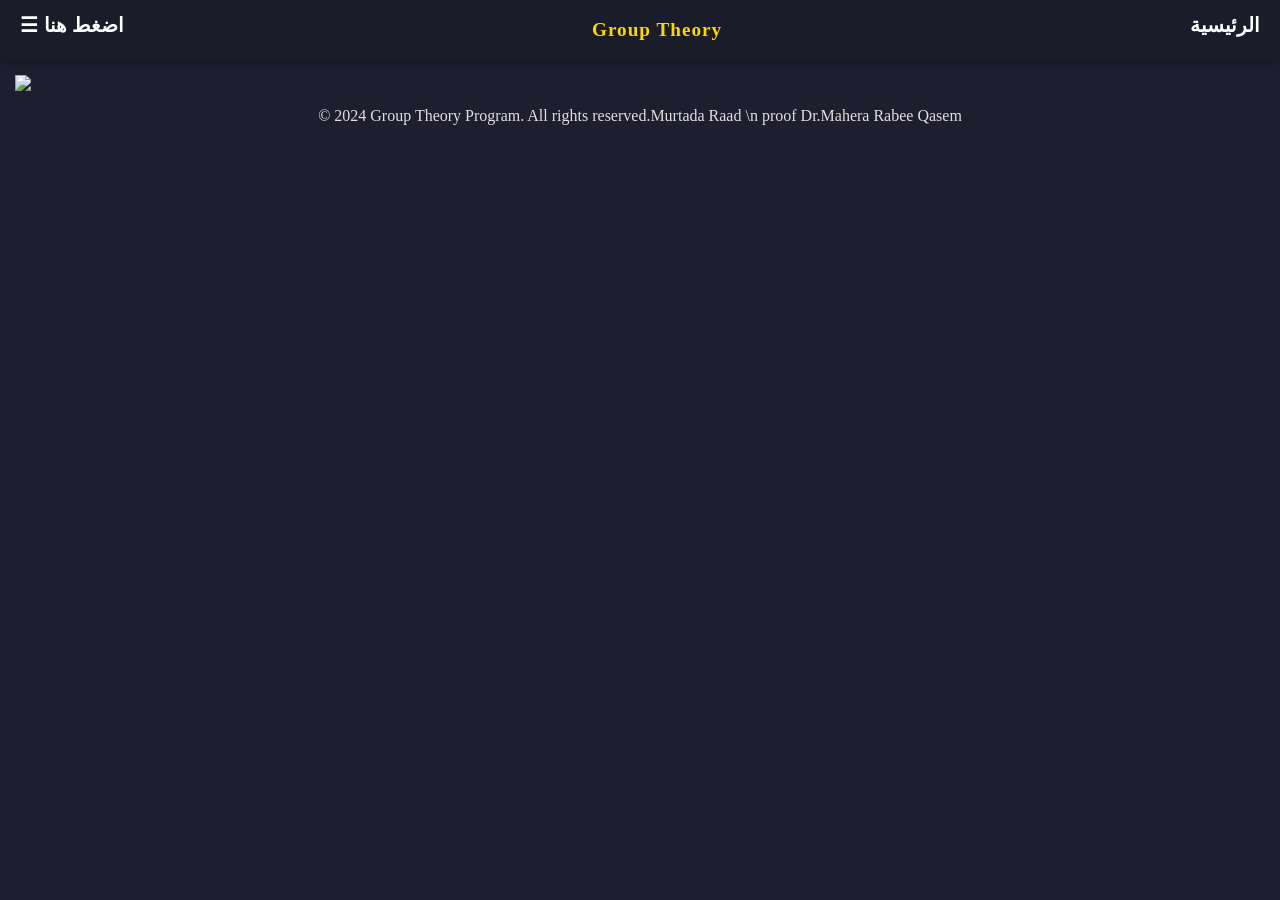
==== commit 18517cd9: "009" ====
--- a/index.html
+++ b/index.html
@@ -66,7 +66,7 @@
     </nav>
      
     <main id="main-content">
-      <div id="front" class="front" > <img src="photos/front.jpg" /> <p style="text-align: center;" >&copy; 2024  Group Theory Program. All rights reserved. proof Dr.Mahera Rabee Qasem</p> </div>
+      <div id="front" class="front" > <img src="photos/front.jpg" /> <p style="text-align: center;" >&copy; 2024  Group Theory Program. All rights reserved.Murtada Raad \n proof Dr.Mahera Rabee Qasem</p> </div>
       <section id="group-test" class="hidden">
         <h2>Group Test Interface</h2>
         <div class="isGroup" > 
@@ -584,3 +584,4 @@
     <script src="backEnd/isGroup.js"></script>
   </body>
 </html>
+
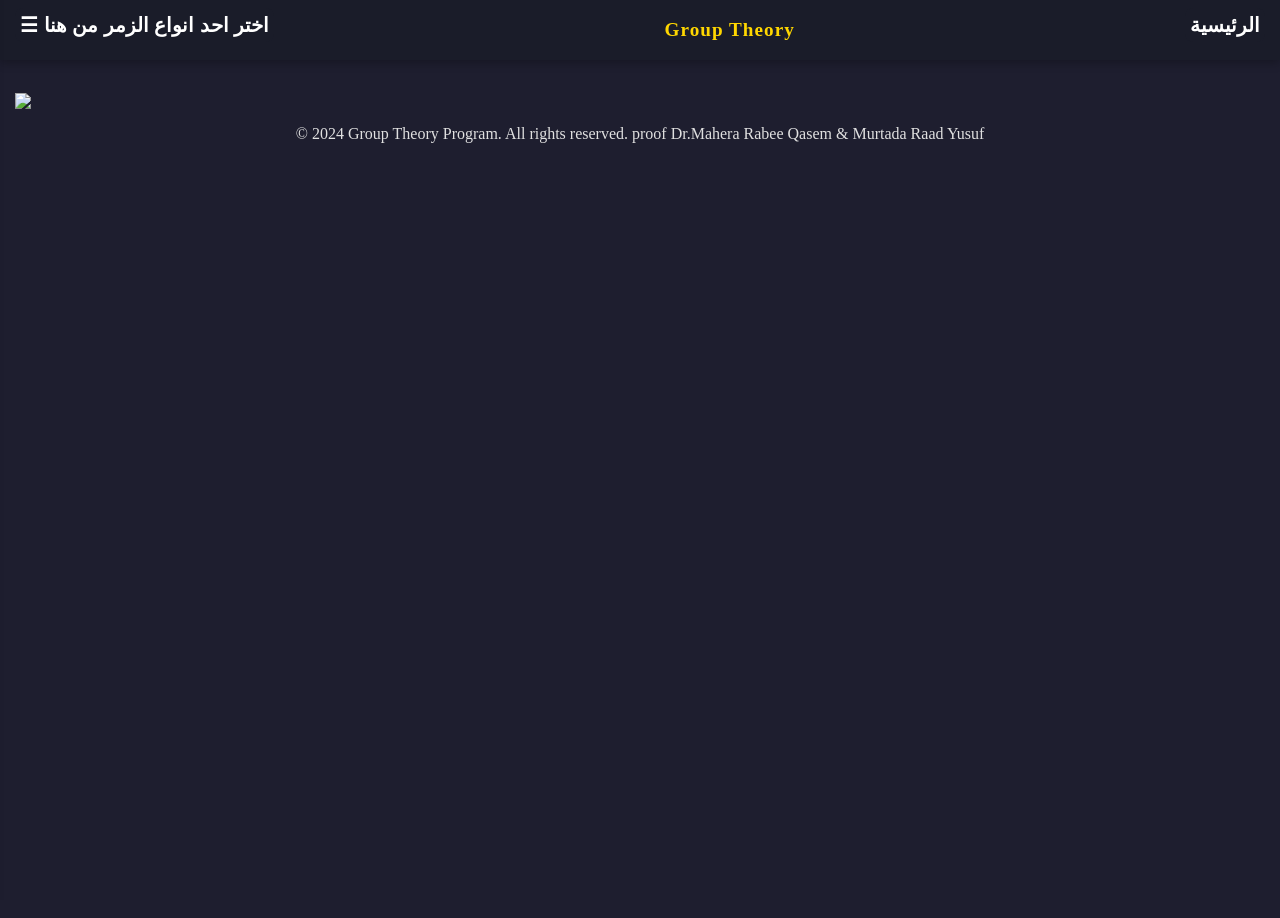
==== commit ade8229f: "10" ====
--- a/index.html
+++ b/index.html
@@ -4,8 +4,10 @@
     <meta charset="UTF-8" />
     <meta name="viewport" content="width=device-width, initial-scale=1.0" />
     <title> Group Theory Program</title>
-    <link rel="icon" href="photos/myDad.png" type="image/png">
-
+    <link rel="manifest" href="manifest.json">
+    <meta name="theme-color" content="#0b0c10">
+    <link rel="apple-touch-icon" href="icon.png">
+7
     <link rel="stylesheet" href="frontEnd/main.css" />
     <link rel="stylesheet" href="frontEnd/zn.css" />
     <link rel="stylesheet" href="frontEnd/calcOfZn.css">
@@ -66,8 +68,44 @@
     </nav>
      
     <main id="main-content">
-      <div id="front" class="front" > <img src="photos/front.jpg" /> <p style="text-align: center;" >&copy; 2024  Group Theory Program. All rights reserved.Murtada Raad \n proof Dr.Mahera Rabee Qasem</p> </div>
+      <div id="front" class="front" > <img src="photos/front.jpg" /> <p style="text-align: center;" >&copy; 2024  Group Theory Program. All rights reserved. proof Dr.Mahera Rabee Qasem & Murtada Raad Yusuf</p> </div>
       <section id="group-test" class="hidden">
+        <!-- الزمر الغير منتهية  -->
+
+<div class="jorden-container" style="text-align: center; padding: 50px 20px;">
+        <h1 style="font-size: 2.5em; color: #00ff88; text-shadow: 0 0 15px rgba(0,255,136,0.5);">The Infinite Universe</h1>
+        <p style="color: #e0e0e0; font-size: 1.2em; margin-bottom: 30px; line-height: 1.6;">
+            لقد أتقنت عالم الزمر المنتهية... الآن حان الوقت لكسر الحدود.<br>
+            استعد لدخول عالم لا نهائي، حيث الأرقام لا تتوقف، والقواعد تتغير!
+        </p>
+        
+        <a href="infinite_world.html" class="buttonJord" style="font-size: 1.5em; padding: 15px 40px; text-decoration: none; display: inline-block; background: linear-gradient(45deg, #4f8cff, #9d4edd); border: none; border-radius: 30px; box-shadow: 0 0 20px rgba(157, 78, 221, 0.6); transition: transform 0.3s;">
+            🌌 الدخول إلى عالم الزمر غير المنتهية
+        </a>
+    </div>
+
+
+         <!-- <div >
+        <h1>Infinite Groups Reference</h1>
+        <p style="text-align:center; color:#ccc; margin-bottom: 20px;">
+            Explore the structure, properties, and subgroups of well-known infinite groups.
+        </p>
+        
+        <label style="color: #4f8cff; font-weight: bold;">Select an Infinite Group:</label>
+        <select id="infiniteGroupSelect" class="JordenHolderinput" style="width: 100%; margin-bottom: 15px; cursor: pointer;" onchange="showInfiniteGroupDetails()">
+            <option value="none">-- Select a Group --</option>
+            <option value="Z_plus">(ℤ, +) Integers</option>
+            <option value="R_plus">(ℝ, +) Real Numbers</option>
+            <option value="R_star">(ℝ*, ·) Non-zero Reals</option>
+            <option value="GLn">GLₙ(ℝ) General Linear</option>
+            <option value="R2">(ℝ², +) 2D Vector Space</option>
+        </select>
+
+        <div id="infiniteResultBox" style="margin-top: 20px; text-align: left; background: rgba(0,0,0,0.2); padding: 20px; border-radius: 8px; display: none;">
+            </div>
+    </div> -->
+
+<!-- ====================================================================== -->
         <h2>Group Test Interface</h2>
         <div class="isGroup" > 
           <h1>اختبار الزمرة للمجموعات غير المنتهية</h1>
@@ -120,8 +158,8 @@
                 <p id="AllSubgroups">All Subgroups =</p>
                 <p id="generators">Generators =</p>
                 <button id="kellyTableZn" onclick="kellyTableZn()">Show kelly table<br> اظهر جدول كيلي</button>
-                <table id="kleinTable"></table>
-                      </div>
+                <div class="CaylyTableDiv"  ><table id="kleinTable"></table></div>
+              </div>
               
             </div>
 
@@ -132,7 +170,7 @@
               <label class="mo" for="inputN">Enter the value of n:</label>
               <input class="OG" type="number" id="inputN" min="1" placeholder="Enter a positive integer n">
       
-              <button id="UnCalcBtn">Show Results<br> النتائج/button>
+              <button id="UnCalcBtn">Show Results<br> النتائج </button>
       
               <div id="resultContainer" class="result" style="display:none;">
                   <h3>Results</h3>
@@ -433,57 +471,47 @@
       </section>
 <!-- نهاية الزمرة الدوارة وبداية التشاكل  -->
       <section id="isomorphism" class="hidden">
-        <div class="comingsoon-loading">
-  <p class="static-text">Please, wait for</p>
-  <h1 data-text="ME">ME</h1>
-</div>
-<style>
-.comingsoon-loading {
-  display: flex;
-  flex-direction: column;
-  align-items: center;
-  background: #0000;
-  gap: 20px;
-}
-
-/* النص العلوي ثابت */
-.static-text {
-  font-size: 2em;
-  color: #4f8cff;       /* نفس لون النص المتحرك */
-  font-weight: bold;
-  text-transform: uppercase;
-  letter-spacing: 2px;
-  margin: 0;
-}
-
-/* النص المتحرك ME */
-.comingsoon-loading h1 {
-  margin: 0;
-  position: relative;
-  font-size: 8vw;
-  color: transparent;
-  -webkit-text-stroke: 2px #4f8cff;
-  text-transform: uppercase;
-  white-space: nowrap;
-}
-
-/* تأثير تعبئة النص المتحرك */
-.comingsoon-loading h1::before {
-  content: attr(data-text);
-  position: absolute;
-  top: 0; left: 0;
-  width: 0;
-  color: #4f8cff;
-  overflow: hidden;
-  white-space: nowrap;
-  animation: fillText 3s cubic-bezier(0.68, -0.55, 0.27, 1.55) infinite;
-}
-
-@keyframes fillText {
-  0%, 20%, 100% { width: 0; }
-  50%, 80% { width: 100%; }
-}
-</style>
+       
+<div  style="padding: 20px;">
+        <div class="jorden-container">
+            <h1>Isomorphism Checker</h1>
+            <p style="text-align:center; color:#ccc; margin-bottom: 20px;">
+                Check if two groups have the exact same structure $G_1 \cong G_2$
+            </p>
+            
+            <div style="display: flex; justify-content: space-between; gap: 10px;">
+                <div style="flex: 1;">
+                    <label style="color: #4f8cff; font-weight: bold;">Group 1:</label>
+                    <select id="isoType1" class="JordenHolderinput" style="width: 100%; margin-bottom: 10px; cursor: pointer;">
+                        <option value="Z">Zn (Standard)</option>
+                        <option value="S">Sn (Symmetric)</option>
+                        <option value="D">Dn (Dihedral)</option>
+                        <option value="V">V4 (Klein Four)</option>
+                    </select>
+                    <input class="JordenHolderinput" type="number" id="isoN1" min="1" placeholder="n =" style="width: 100%;" />
+                </div>
+
+                <div style="display: flex; align-items: center; justify-content: center; font-size: 30px; color: #ffcc00; font-weight: bold;">
+                    $\cong ?$
+                </div>
+
+                <div style="flex: 1;">
+                    <label style="color: #4f8cff; font-weight: bold;">Group 2:</label>
+                    <select id="isoType2" class="JordenHolderinput" style="width: 100%; margin-bottom: 10px; cursor: pointer;">
+                        <option value="Z">Zn (Standard)</option>
+                        <option value="S">Sn (Symmetric)</option>
+                        <option value="D">Dn (Dihedral)</option>
+                        <option value="V">V4 (Klein Four)</option>
+                    </select>
+                    <input class="JordenHolderinput" type="number" id="isoN2" min="1" placeholder="n =" style="width: 100%;" />
+                </div>
+            </div>
+
+            <button class="buttonJord" onclick="checkIsomorphism()" style="margin-top: 20px; width: 100%;">Check Isomorphism</button>
+            <div class="jorden-resultSolv" id="resultIso" style="margin-top: 15px; font-size: 1.2em; text-align: center;"></div>
+            <div class="jorden-stepsSolv" id="stepsIso" style="margin-top: 15px; text-align: left; background: rgba(0,0,0,0.2); padding: 15px; border-radius: 8px;"></div>
+        </div>
+    </div>
 
       </section>
 
@@ -582,6 +610,18 @@
     <script src="backEnd/Quotient.js" ></script>
     <script src="backEnd/jordenHolder.js"></script>
     <script src="backEnd/isGroup.js"></script>
+    <script>
+        if ('serviceWorker' in navigator) {
+            window.addEventListener('load', () => {
+                navigator.serviceWorker.register('sw.js')
+                    .then(registration => {
+                        console.log('تم تفعيل التطبيق (Service Worker) بنجاح:', registration.scope);
+                    })
+                    .catch(error => {
+                        console.log('فشل تفعيل التطبيق:', error);
+                    });
+            });
+        }
+    </script>
   </body>
 </html>
-
--- a/frontEnd/zn.css
+++ b/frontEnd/zn.css
@@ -91,4 +91,13 @@
   font-weight: bold;
   font-size: 16px;
   box-sizing: border-box;
+}
+
+.CaylyTableDiv  {
+    overflow: scroll ;
+    background-color: #222533;
+    padding: 20px 15px;
+    border-radius: 12px;
+    box-shadow: 0 4px 15px rgba(0, 0, 0, 0.4);
+    margin: 10px;
 }
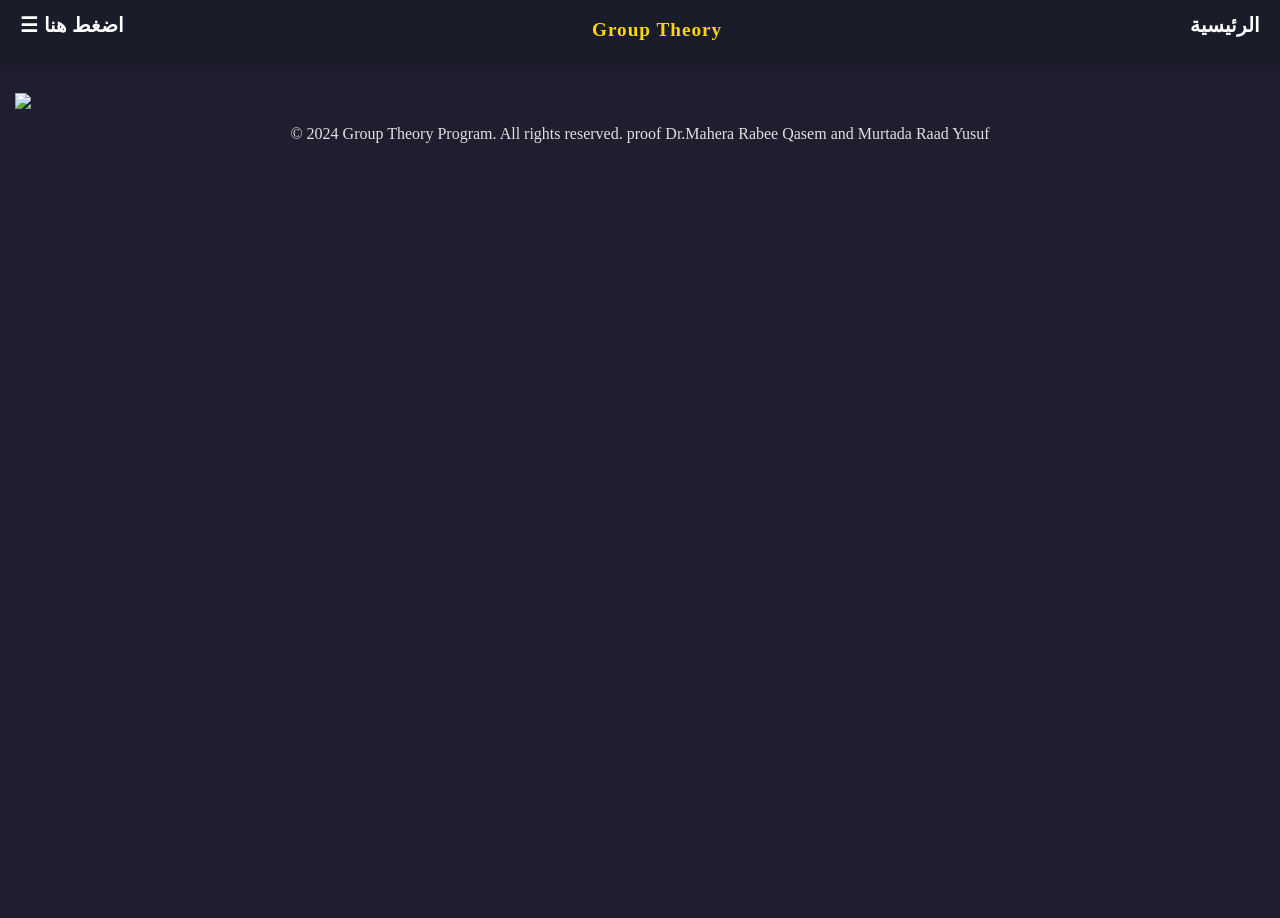
==== commit ed1a6e8a: "10" ====
--- a/index.html
+++ b/index.html
@@ -68,7 +68,7 @@
     </nav>
      
     <main id="main-content">
-      <div id="front" class="front" > <img src="photos/front.jpg" /> <p style="text-align: center;" >&copy; 2024  Group Theory Program. All rights reserved. proof Dr.Mahera Rabee Qasem & Murtada Raad Yusuf</p> </div>
+      <div id="front" class="front" > <img src="photos/front.jpg" /> <p style="text-align: center;" >&copy; 2024  Group Theory Program. All rights reserved. proof Dr.Mahera Rabee Qasem and Murtada Raad Yusuf</p> </div>
       <section id="group-test" class="hidden">
         <!-- الزمر الغير منتهية  -->
 
@@ -625,3 +625,4 @@
     </script>
   </body>
 </html>
+
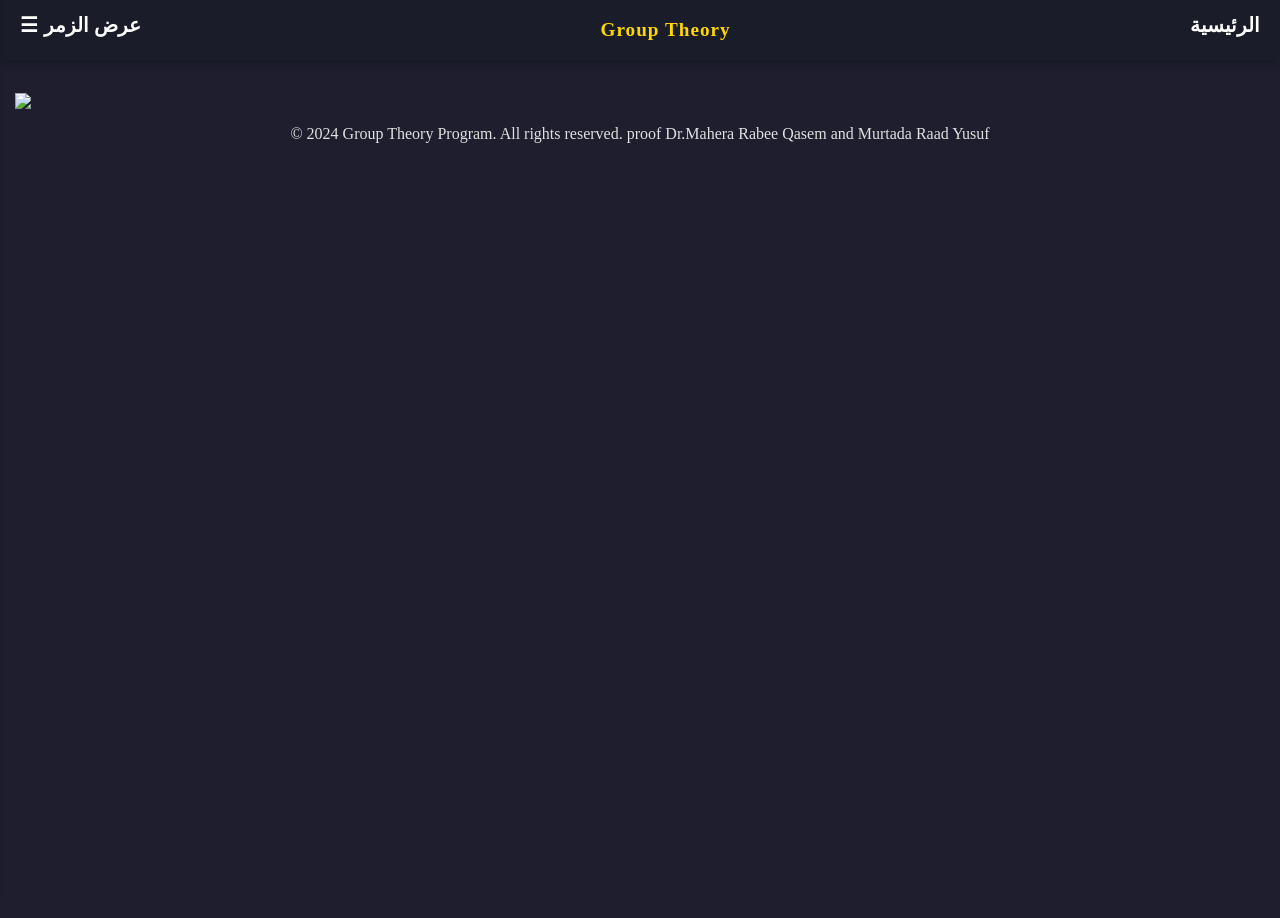
==== commit 0e05a377: "16" ====
--- a/index.html
+++ b/index.html
@@ -55,7 +55,7 @@
             >JH  . مبرهنة جوردن هولدر </a
           >
         </li>
-        <li><a href="#" onclick="showSection('group-test')">اختبار الزمرة </a></li>
+        <li><a href="#" onclick="showSection('group-test')">الزمر غير المنتهية </a></li>
         <li>
           <a href="#" onclick="showSection('isomorphism')"
             >التشاكل والتماثر الزمري </a
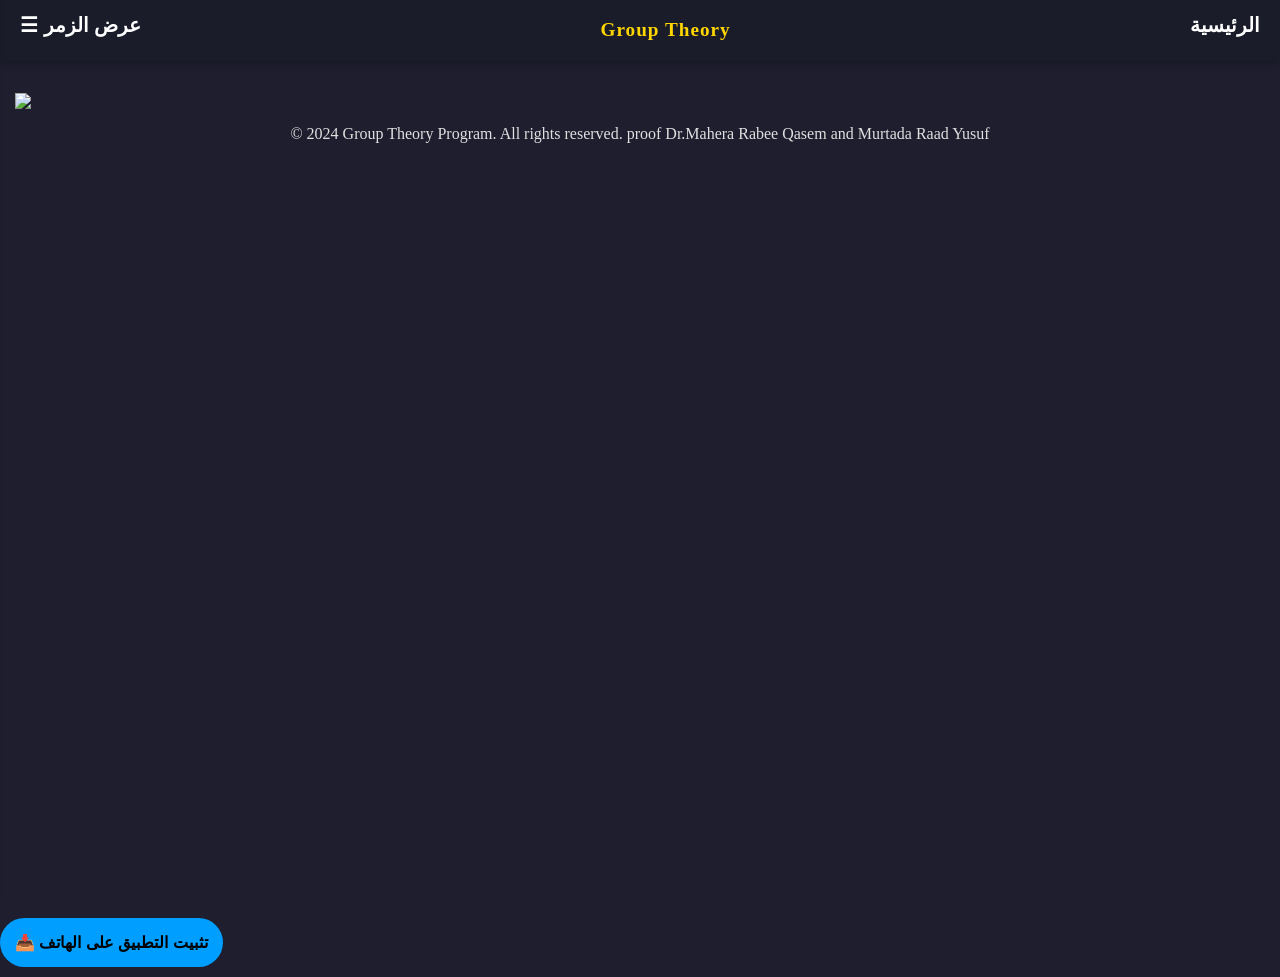
==== commit 64b8b468: "20" ====
--- a/index.html
+++ b/index.html
@@ -623,6 +623,58 @@
             });
         }
     </script>
+    <button id="installAppBtn" style="justify-self: anchor-center; display: block; color: rgb(0, 0, 0); border-radius: 30px;">
+    📥 تثبيت التطبيق على الهاتف
+</button>
+<div id="iosInstallHint" style="display: none; background: rgba(0, 0, 0, 0.7); border: 2px dashed #ffaa00; padding: 15px; border-radius: 10px; color: #e0e0e0; text-align: center; margin: 20px auto; max-width: 90%; font-size: 1.1em; line-height: 1.6;">
+    🍎 <strong>مستخدم آيفون؟</strong> لتثبيت التطبيق:<br>
+    يجب فتح الرابط في متصفح <b>Safari</b> 🧭<br>
+    ثم الضغط على زر المشاركة ⍐ واختيار<br>
+    <span style="color: #ffaa00; font-weight: bold;">"إضافة إلى الصفحة الرئيسية ⊞"</span>
+</div>
+<script>
+  // كود ذكي لاكتشاف إذا كان الجهاز آيفون أو آيباد
+const isIOS = /iPad|iPhone|iPod/.test(navigator.userAgent) && !window.MSStream;
+
+// إذا كان الهاتف آيفون، نظهر له صندوق الإرشادات فقط
+if (isIOS) {
+    document.getElementById('iosInstallHint').style.display = 'block';
+}
+    let deferredPrompt;
+    const installBtn = document.getElementById('installAppBtn');
+
+    // 1. المتصفح يخبرنا أن التطبيق جاهز للتثبيت
+    window.addEventListener('beforeinstallprompt', (e) => {
+        // نمنع المتصفح من إظهار رسالته المزعجة أو المخفية
+        e.preventDefault();
+        // نحفظ الحدث في متغير لنستخدمه لاحقاً
+        deferredPrompt = e;
+        // نُظهر الزر الخاص بنا للطالب
+        installBtn.style.display = 'block';
+    });
+
+    // 2. ماذا يحدث عندما يضغط الطالب على زرنا؟
+    installBtn.addEventListener('click', async () => {
+        if (deferredPrompt) {
+            // نُظهر نافذة التثبيت الرسمية والواضحة للهاتف
+            deferredPrompt.prompt();
+            // ننتظر قرار الطالب (هل وافق على التثبيت أم رفض؟)
+            const { outcome } = await deferredPrompt.userChoice;
+            if (outcome === 'accepted') {
+                console.log('الطالب وافق على التثبيت!');
+            }
+            // بعد أن يختار، نقوم بإخفاء الزر وتصفير المتغير
+            deferredPrompt = null;
+            installBtn.style.display = 'none';
+        }
+    });
+
+    // 3. إذا تم تثبيت التطبيق بنجاح، نخفي الزر للأبد
+    window.addEventListener('appinstalled', () => {
+        installBtn.style.display = 'none';
+        console.log('تم تثبيت التطبيق بنجاح');
+    });
+</script>
   </body>
 </html>
 
